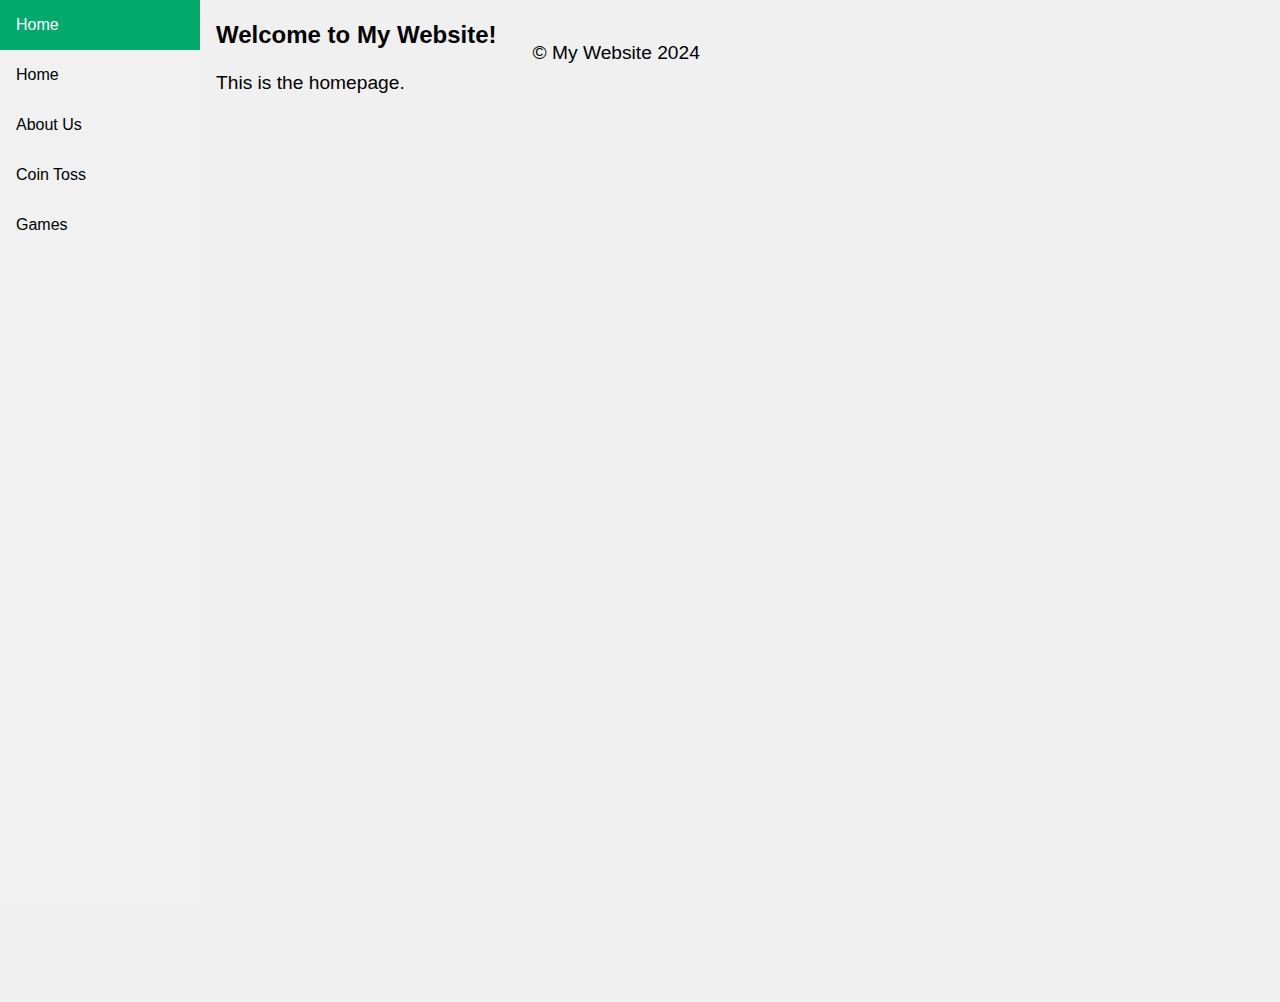
==== index.html @ bf78cab4 "Sidebar navigation" ====
<!DOCTYPE html>
<html lang="en">
<head>
    <title>My Website</title>
    <meta charset="UTF-8">
    <meta name="viewport" content="width=device-width, initial-scale=1.0">
    <link rel="stylesheet" href="style.css">
	<link rel="stylesheet" href="https://cdnjs.cloudflare.com/ajax/libs/font-awesome/4.7.0/css/font-awesome.min.css">
    <script src="script.js"></script>
</head>
<body>	<!-- The sidebar -->
	<div class="sidebar">
	  <a class="active" href="#home">Home</a>
	  <a href="index.html">Home</a>
	  <a href="about.html">About Us</a>
	  <a href="cointoss.html">Coin  Toss</a>
	  <a href="games.html">Games</a>
	</div>
	
	<!-- Page content -->
	<div class="content">
        <h2>Welcome to My Website!</h2>
        <p>This is the homepage.</p>
    </div>

    <footer>
        <p>&copy; My Website 2024</p>
    </footer>
</body>
</html>
---- style.css ----
body {
    font-family: Arial, sans-serif;
    margin: 0;
	padding: 0;
    background-color: #f0f0f0;
	display: flex;
}

 /* The side navigation menu */
.sidebar {
  margin: 0;
  padding: 0;
  width: 200px;
  background-color: #f1f1f1;
  position: fixed;
  height: 100%;
  overflow: auto;
}

/* Sidebar links */
.sidebar a {
  display: block;
  color: black;
  padding: 16px;
  text-decoration: none;
}

/* Active/current link */
.sidebar a.active {
  background-color: #04AA6D;
  color: white;
}

/* Links on mouse-over */
.sidebar a:hover:not(.active) {
  background-color: #555;
  color: white;
}

/* Page content. The value of the margin-left property should match the value of the sidebar's width property */
div.content {
  margin-left: 200px;
  padding: 1px 16px;
  height: 1000px;
}

/* On screens that are less than 700px wide, make the sidebar into a topbar */
@media screen and (max-width: 700px) {
  .sidebar {
    width: 100%;
    height: auto;
    position: relative;
  }
  .sidebar a {float: left;}
  div.content {margin-left: 0;}
}

/* On screens that are less than 400px, display the bar vertically, instead of horizontally */
@media screen and (max-width: 400px) {
  .sidebar a {
    text-align: center;
    float: none;
  }
}


header {
  background-color: #f0f0f0;
  padding: 20px;
  text-align: center;
  box-shadow: 0px 2px 4px rgba(0, 0, 0, 0.1);
}

h1 {
    text-align: center;
    color: #333;
    font-size: 2.5rem;
    margin-bottom: 1rem;
}

p {
    font-size: 1.2rem;
    line-height: 1.5;
    margin-bottom: 1rem;
}

img {
    display: block;
    margin: 0 auto;
    max-width: 100%;
    height: auto;
}

#muteButton {
  background: none;
  border: none;
  cursor: pointer;
}

#muteButton i {
  font-size: 24px;
}

footer {
  background-color: #f0f0f0;
  padding: 20px;
  text-align: center;
}
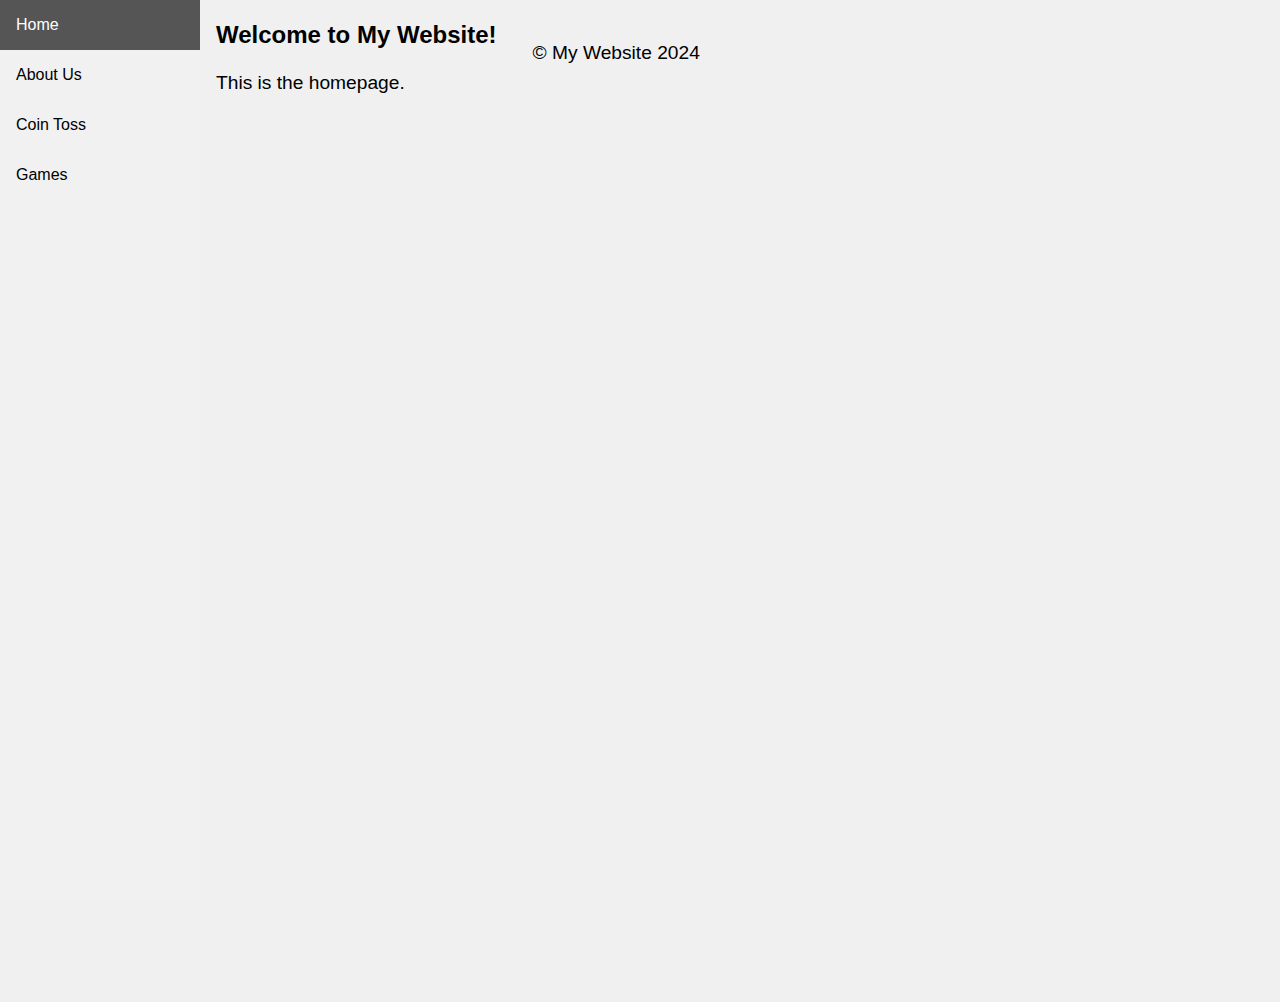
==== commit 6b066b6b: "Sidebar for Coin Toss page" ====
--- a/index.html
+++ b/index.html
@@ -10,7 +10,6 @@
 </head>
 <body>	<!-- The sidebar -->
 	<div class="sidebar">
-	  <a class="active" href="#home">Home</a>
 	  <a href="index.html">Home</a>
 	  <a href="about.html">About Us</a>
 	  <a href="cointoss.html">Coin  Toss</a>
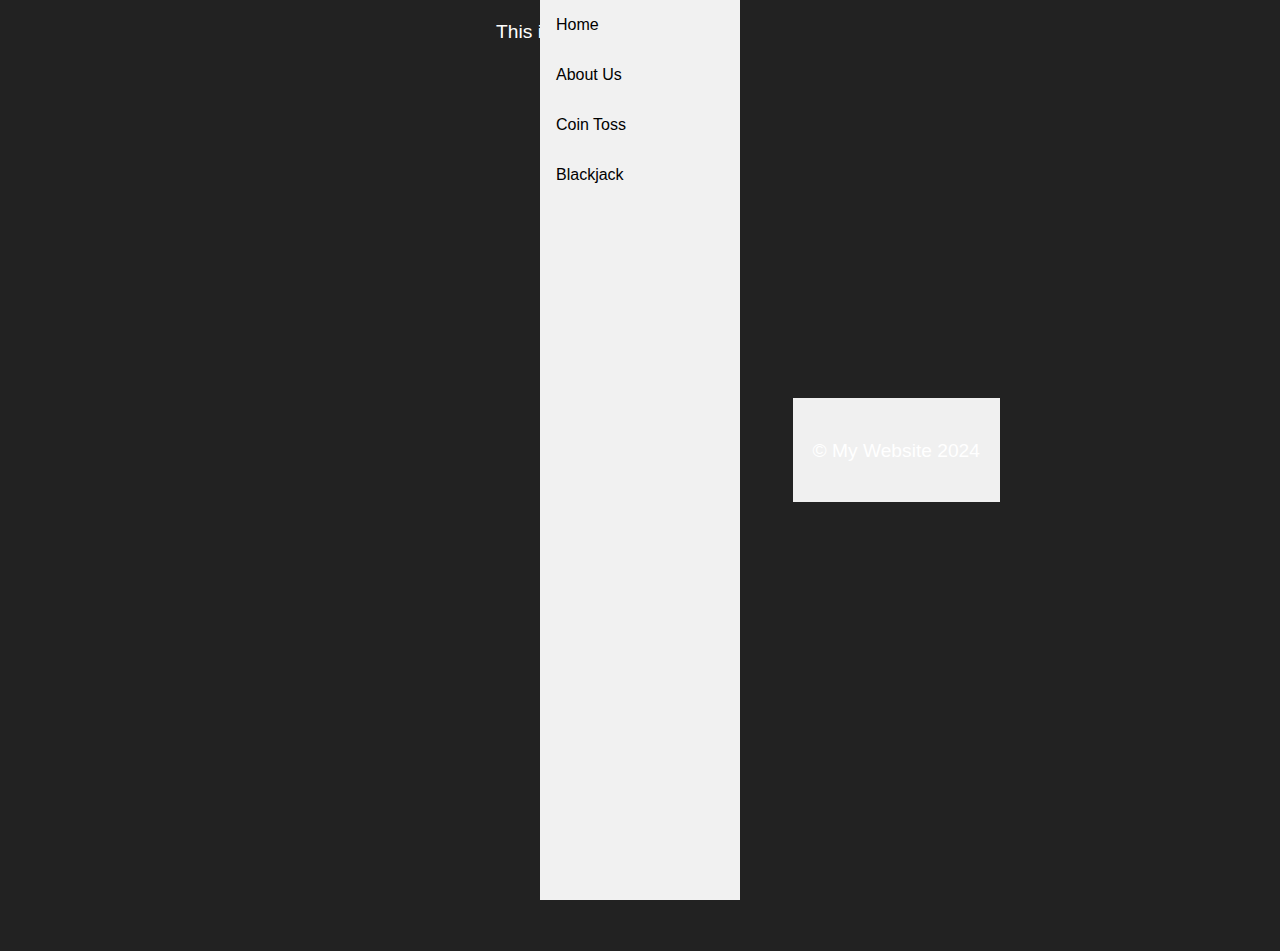
==== commit 65c7920d: "Initial Blackjack" ====
--- a/index.html
+++ b/index.html
@@ -13,7 +13,7 @@
 	  <a href="index.html">Home</a>
 	  <a href="about.html">About Us</a>
 	  <a href="cointoss.html">Coin  Toss</a>
-	  <a href="games.html">Games</a>
+	  <a href="blackjack.html">Blackjack</a>
 	</div>
 	
 	<!-- Page content -->
--- a/style.css
+++ b/style.css
@@ -1,9 +1,13 @@
+/* General Styles */
 body {
-    font-family: Arial, sans-serif;
-    margin: 0;
-	padding: 0;
-    background-color: #f0f0f0;
-	display: flex;
+  font-family: Arial, sans-serif;
+  margin: 0;
+  display: flex;
+  justify-content: center;
+  align-items: center;
+  height: 100vh;
+  background-color: #222;
+  color: #fff;
 }
 
  /* The side navigation menu */
@@ -95,11 +99,65 @@
   background: none;
   border: none;
   cursor: pointer;
+  font-size: 20px;
 }
 
-#muteButton i {
-  font-size: 24px;
+
+
+
+/* Game Container */
+.game-container {
+  display: flex;
+  flex-direction: column;
+  align-items: center;
 }
+
+/* Player and Dealer Hands */
+.player-hand, .dealer-hand {
+  display: flex;
+  justify-content: center;
+  margin-bottom: 20px;
+}
+
+.card {
+  width: 70px;
+  height: 100px;
+  background-color: white;
+  border: 1px solid black;
+  margin: 0 10px;
+  display: flex;
+  justify-content: center;
+  align-items: center;
+  font-size: 18px;
+  font-weight: bold;
+  position: relative;
+}
+
+.card.ace {
+  /* Additional styling for Ace cards */
+}
+
+/* Game Controls */
+.game-controls {
+  display: flex;
+  gap: 20px;
+}
+
+button {
+  padding: 10px 20px;
+  background-color: #4CAF50;
+  color: white;
+  border: none;
+  cursor: pointer;
+}
+
+/* Game Information */
+.game-info {
+  margin-top: 20px;
+  text-align: center;
+}
+
+
 
 footer {
   background-color: #f0f0f0;
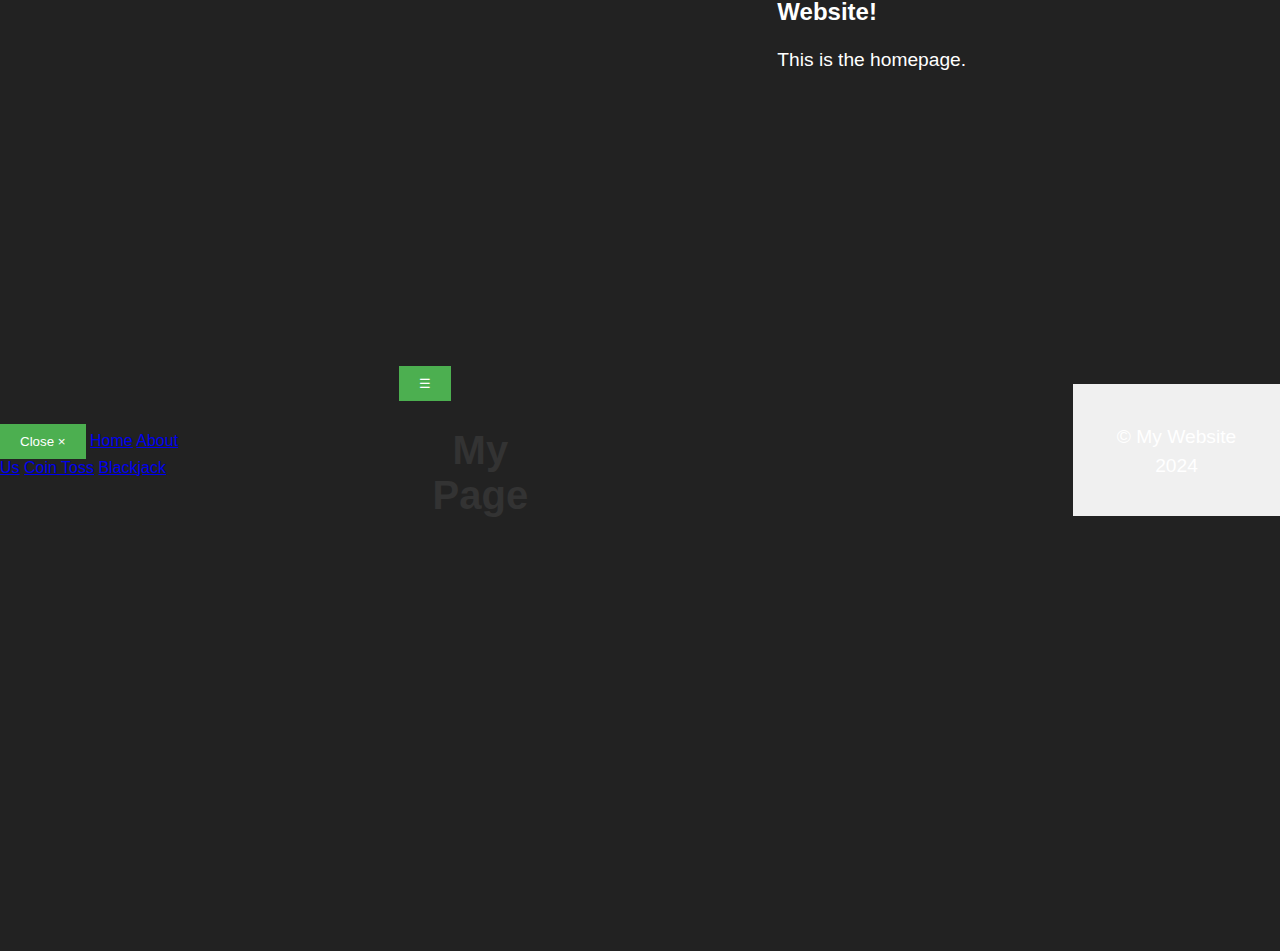
==== commit ae7cdc24: "Updated sidebar" ====
--- a/index.html
+++ b/index.html
@@ -8,12 +8,23 @@
 	<link rel="stylesheet" href="https://cdnjs.cloudflare.com/ajax/libs/font-awesome/4.7.0/css/font-awesome.min.css">
     <script src="script.js"></script>
 </head>
-<body>	<!-- The sidebar -->
-	<div class="sidebar">
-	  <a href="index.html">Home</a>
-	  <a href="about.html">About Us</a>
-	  <a href="cointoss.html">Coin  Toss</a>
-	  <a href="blackjack.html">Blackjack</a>
+<body>	
+	<!-- The sidebar -->
+	<div class="w3-sidebar w3-bar-block w3-collapse w3-card" style="width:200px;" id="mySidebar">
+	  <button class="w3-bar-item w3-button w3-hide-large"
+	  onclick="w3_close()">Close &times;</button>
+	  <a href="index.html" class="w3-bar-item w3-button">Home</a>
+	  <a href="about.html" class="w3-bar-item w3-button">About Us</a>
+	  <a href="cointoss.html" class="w3-bar-item w3-button">Coin  Toss</a>
+	  <a href="blackjack.html" class="w3-bar-item w3-button">Blackjack</a>
+	</div>
+	<div class="w3-main" style="margin-left:200px">
+	<div class="w3-teal">
+	  <button class="w3-button w3-teal w3-xlarge" onclick="w3_open()">&#9776;</button>
+	  <div class="w3-container">
+		<h1>My Page</h1>
+	  </div>
+	  </div>
 	</div>
 	
 	<!-- Page content -->
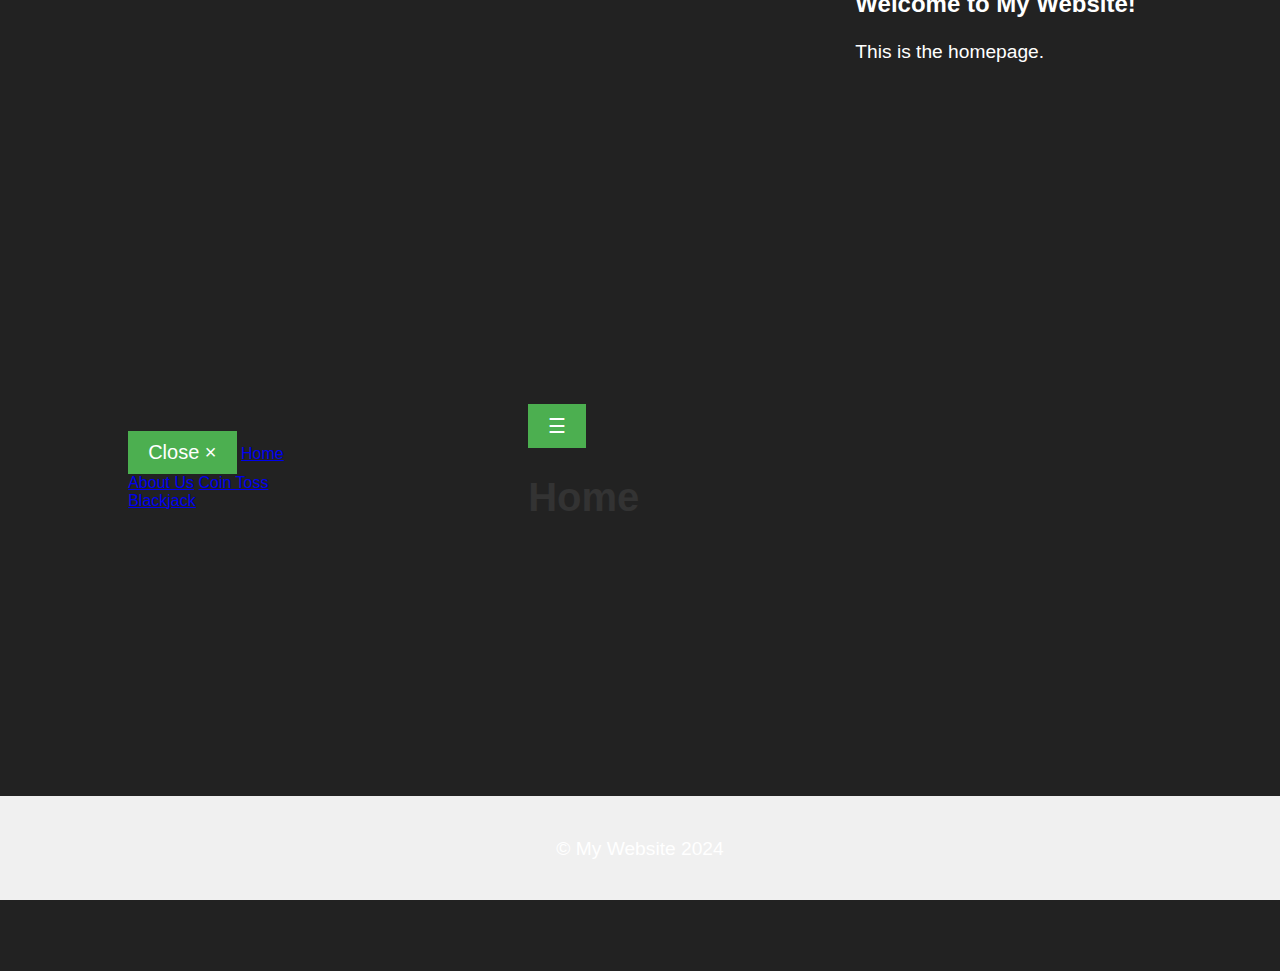
==== commit 18ffdfd4: "Sidebar update" ====
--- a/index.html
+++ b/index.html
@@ -8,24 +8,36 @@
 	<link rel="stylesheet" href="https://cdnjs.cloudflare.com/ajax/libs/font-awesome/4.7.0/css/font-awesome.min.css">
     <script src="script.js"></script>
 </head>
-<body>	
+<body>
+
 	<!-- The sidebar -->
 	<div class="w3-sidebar w3-bar-block w3-collapse w3-card" style="width:200px;" id="mySidebar">
-	  <button class="w3-bar-item w3-button w3-hide-large"
-	  onclick="w3_close()">Close &times;</button>
-	  <a href="index.html" class="w3-bar-item w3-button">Home</a>
-	  <a href="about.html" class="w3-bar-item w3-button">About Us</a>
-	  <a href="cointoss.html" class="w3-bar-item w3-button">Coin  Toss</a>
-	  <a href="blackjack.html" class="w3-bar-item w3-button">Blackjack</a>
+		<button class="w3-bar-item w3-button w3-hide-large" onclick="w3_close()">Close &times;</button>
+			<a href="index.html" class="w3-bar-item w3-button">Home</a>
+			<a href="about.html" class="w3-bar-item w3-button">About Us</a>
+			<a href="cointoss.html" class="w3-bar-item w3-button">Coin  Toss</a>
+			<a href="blackjack.html" class="w3-bar-item w3-button">Blackjack</a>
 	</div>
+
 	<div class="w3-main" style="margin-left:200px">
+
 	<div class="w3-teal">
-	  <button class="w3-button w3-teal w3-xlarge" onclick="w3_open()">&#9776;</button>
-	  <div class="w3-container">
-		<h1>My Page</h1>
-	  </div>
-	  </div>
+		<button class="w3-button w3-teal w3-xlarge" onclick="w3_open()">&#9776;</button>
+		<div class="w3-container">
+			<h1>Home</h1>
+		</div>
+		</div>
 	</div>
+
+	<script>
+		function w3_open() {
+			document.getElementById("mySidebar").style.display = "block";
+		}
+
+		function w3_close() {
+			document.getElementById("mySidebar").style.display = "none";
+		}
+	</script>
 	
 	<!-- Page content -->
 	<div class="content">
--- a/style.css
+++ b/style.css
@@ -1,78 +1,82 @@
 /* General Styles */
 body {
-  font-family: Arial, sans-serif;
-  margin: 0;
-  display: flex;
-  justify-content: center;
-  align-items: center;
-  height: 100vh;
-  background-color: #222;
-  color: #fff;
-}
-
- /* The side navigation menu */
+    font-family: Arial, sans-serif;
+    margin: 0;
+    padding: 20px; /* Added padding */
+    display: flex;
+    justify-content: center;
+    align-items: center;
+    height: 100vh;
+    background-color: #222;
+    color: #fff;
+}
+
+/* The side navigation menu */
 .sidebar {
-  margin: 0;
-  padding: 0;
-  width: 200px;
-  background-color: #f1f1f1;
-  position: fixed;
-  height: 100%;
-  overflow: auto;
+    margin: 0;
+    padding: 0;
+    width: 200px;
+    background-color: #f1f1f1;
+    position: fixed;
+    height: 100%;
+    overflow: auto;
 }
 
 /* Sidebar links */
 .sidebar a {
-  display: block;
-  color: black;
-  padding: 16px;
-  text-decoration: none;
+    display: block;
+    color: black;
+    padding: 16px;
+    text-decoration: none;
 }
 
 /* Active/current link */
 .sidebar a.active {
-  background-color: #04AA6D;
-  color: white;
+    background-color: #04AA6D;
+    color: white;
 }
 
 /* Links on mouse-over */
 .sidebar a:hover:not(.active) {
-  background-color: #555;
-  color: white;
+    background-color: #555;
+    color: white;
 }
 
 /* Page content. The value of the margin-left property should match the value of the sidebar's width property */
 div.content {
-  margin-left: 200px;
-  padding: 1px 16px;
-  height: 1000px;
+    margin-left: 200px;
+    padding: 1px 16px;
+    height: 1000px;
 }
 
 /* On screens that are less than 700px wide, make the sidebar into a topbar */
 @media screen and (max-width: 700px) {
-  .sidebar {
-    width: 100%;
-    height: auto;
-    position: relative;
-  }
-  .sidebar a {float: left;}
-  div.content {margin-left: 0;}
+    .sidebar {
+        width: 100%;
+        height: auto;
+        position: relative;
+    }
+    .sidebar a {
+        float: left;
+    }
+    div.content {
+        margin-left: 0;
+    }
 }
 
 /* On screens that are less than 400px, display the bar vertically, instead of horizontally */
 @media screen and (max-width: 400px) {
-  .sidebar a {
-    text-align: center;
-    float: none;
-  }
-}
-
+    .sidebar a {
+        text-align: center;
+        float: none;
+    }
+}
 
 header {
-  background-color: #f0f0f0;
-  padding: 20px;
-  text-align: center;
-  box-shadow: 0px 2px 4px rgba(0, 0, 0, 0.1);
+    background-color: #f0f0f0;
+    padding: 20px;
+    text-align: center;
+    box-shadow: 0px 2px 4px rgba(0, 0, 0, 0.1);
 }
 
 h1 {
@@ -96,71 +100,104 @@
 }
 
 #muteButton {
-  background: none;
-  border: none;
-  cursor: pointer;
-  font-size: 20px;
-}
-
-
-
+    background: none;
+    border: none;
+    cursor: pointer;
+    font-size: 20px;
+}
 
 /* Game Container */
 .game-container {
-  display: flex;
-  flex-direction: column;
-  align-items: center;
+    display: flex;
+    flex-direction: column;
+    align-items: center;
 }
 
 /* Player and Dealer Hands */
 .player-hand, .dealer-hand {
-  display: flex;
-  justify-content: center;
-  margin-bottom: 20px;
+    display: flex;
+    justify-content: center;
+    margin-bottom: 20px;
 }
 
 .card {
-  width: 70px;
-  height: 100px;
-  background-color: white;
-  border: 1px solid black;
-  margin: 0 10px;
+    width: 70px;
+    height: 100px;
+    background-color: white;
+    border: 1px solid black;
+    margin: 0 10px;
+    display: flex;
+    justify-content: center;
+    align-items: center;
+    font-size: 18px;
+    font-weight: bold;
+    position: relative;
+}
+
+.card:before {
+  content: '';
+  position: absolute;
+  top: 0;
+  left: 0;
+  width: 100%;
+  height: 100%;
+  background-image: "images/sunset.png";
+  background-size: cover;
+}
+
+.card.flipped:before {
+  content: '';
+  display: none;
+}
+
+.card .card-face {
+  position: absolute;
+  top: 0;
+  left: 0;
+  width: 100%;
+  height: 100%;
   display: flex;
   justify-content: center;
   align-items: center;
-  font-size: 18px;
+  font-size: 18px;  
   font-weight: bold;
-  position: relative;
 }
 
 .card.ace {
-  /* Additional styling for Ace cards */
+    background-color: #ffeb3b; /* Example: Yellow background for Ace cards */
+    color: #000;
 }
 
 /* Game Controls */
 .game-controls {
-  display: flex;
-  gap: 20px;
+    display: flex;
+    gap: 20px;
 }
 
 button {
-  padding: 10px 20px;
-  background-color: #4CAF50;
-  color: white;
-  border: none;
-  cursor: pointer;
+    padding: 10px 20px;
+    background-color: #4CAF50;
+    color: white;
+    border: none;
+    cursor: pointer;
+    font-size: 20px; /* Added font-size for consistency */
+}
+
+button:hover {
+    background-color: #45a049; /* Added hover effect */
 }
 
 /* Game Information */
 .game-info {
-  margin-top: 20px;
-  text-align: center;
-}
-
-
+    margin-top: 20px;
+    text-align: center;
+}
 
 footer {
-  background-color: #f0f0f0;
-  padding: 20px;
-  text-align: center;
-}+    background-color: #f0f0f0;
+    padding: 20px;
+    text-align: center;
+    position: fixed;
+    bottom: 0;
+    width: 100%;
+}
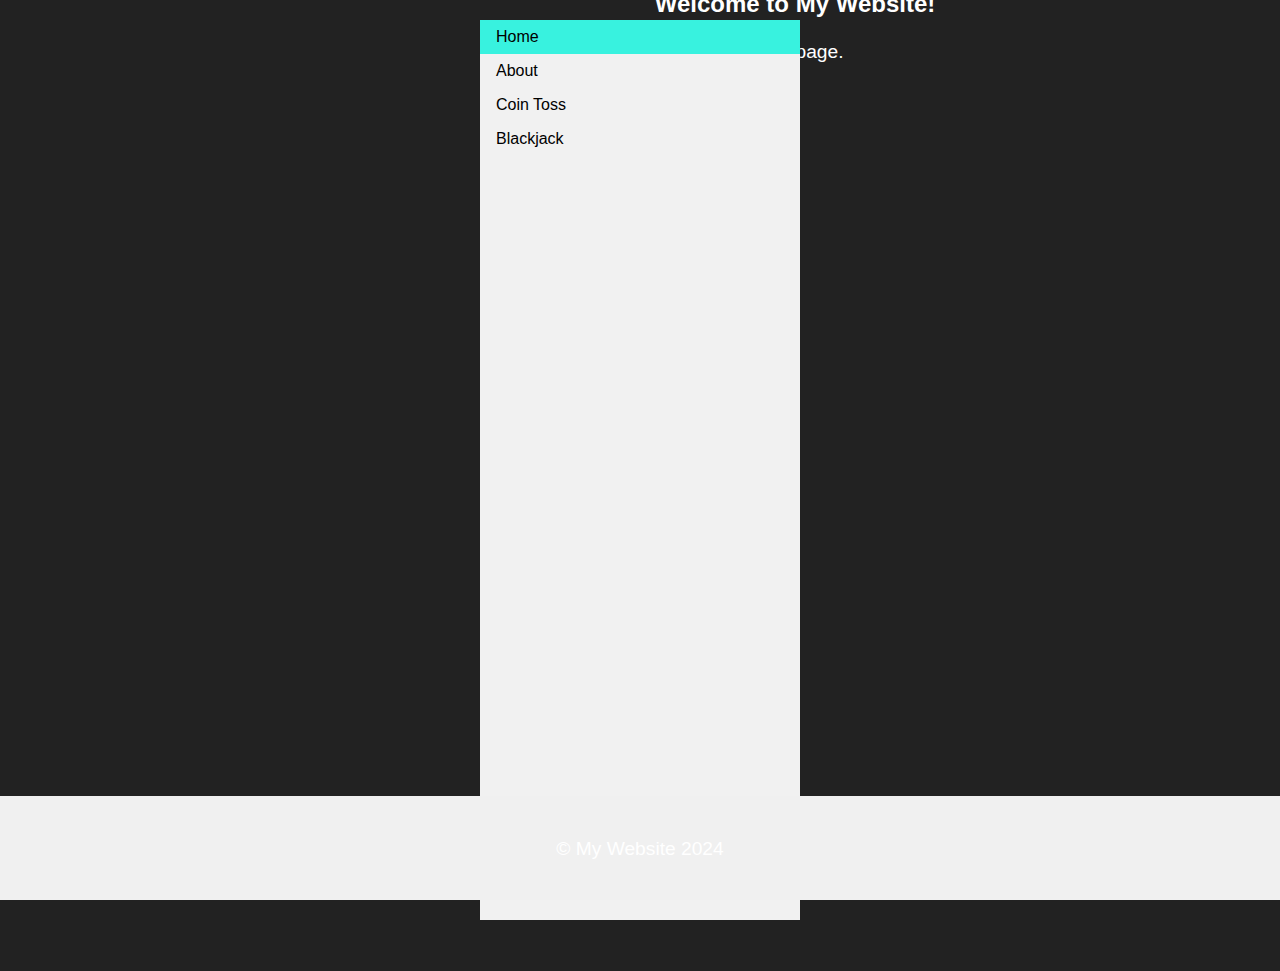
==== commit cdca250d: "Update navigation menu" ====
--- a/index.html
+++ b/index.html
@@ -11,33 +11,12 @@
 <body>
 
 	<!-- The sidebar -->
-	<div class="w3-sidebar w3-bar-block w3-collapse w3-card" style="width:200px;" id="mySidebar">
-		<button class="w3-bar-item w3-button w3-hide-large" onclick="w3_close()">Close &times;</button>
-			<a href="index.html" class="w3-bar-item w3-button">Home</a>
-			<a href="about.html" class="w3-bar-item w3-button">About Us</a>
-			<a href="cointoss.html" class="w3-bar-item w3-button">Coin  Toss</a>
-			<a href="blackjack.html" class="w3-bar-item w3-button">Blackjack</a>
-	</div>
-
-	<div class="w3-main" style="margin-left:200px">
-
-	<div class="w3-teal">
-		<button class="w3-button w3-teal w3-xlarge" onclick="w3_open()">&#9776;</button>
-		<div class="w3-container">
-			<h1>Home</h1>
-		</div>
-		</div>
-	</div>
-
-	<script>
-		function w3_open() {
-			document.getElementById("mySidebar").style.display = "block";
-		}
-
-		function w3_close() {
-			document.getElementById("mySidebar").style.display = "none";
-		}
-	</script>
+	<ul class="sidenav">
+		<li><a class="active" href="index.html">Home</a></li>
+		<li><a href="about.html">About</a></li>
+		<li><a href="cointoss.html">Coin Toss</a></li>
+		<li><a href="blackjack.html">Blackjack</a></li>
+	</ul>
 	
 	<!-- Page content -->
 	<div class="content">
--- a/style.css
+++ b/style.css
@@ -11,66 +11,66 @@
     color: #fff;
 }
 
+
+
 /* The side navigation menu */
-.sidebar {
-    margin: 0;
-    padding: 0;
-    width: 200px;
-    background-color: #f1f1f1;
-    position: fixed;
-    height: 100%;
-    overflow: auto;
-}
-
-/* Sidebar links */
-.sidebar a {
-    display: block;
-    color: black;
-    padding: 16px;
-    text-decoration: none;
-}
-
-/* Active/current link */
-.sidebar a.active {
-    background-color: #04AA6D;
-    color: white;
-}
-
-/* Links on mouse-over */
-.sidebar a:hover:not(.active) {
-    background-color: #555;
-    color: white;
-}
-
-/* Page content. The value of the margin-left property should match the value of the sidebar's width property */
+ul.sidenav {
+	list-style-type: none;
+	margin: 0;
+	padding: 0;
+	width: 25%;
+	background-color: #f1f1f1;
+	position: fixed;
+	height: 100%;
+	overflow: auto;
+}
+
+ul.sidenav li a {
+	display: block;
+	color: #000;
+	padding: 8px 16px;
+	text-decoration: none;
+}
+ 
+ul.sidenav li a.active {
+	background-color: #38f2df;
+	color: black;
+}
+
+ul.sidenav li a:hover:not(.active) {
+	background-color: #555;
+	color: white;
+}
+
 div.content {
-    margin-left: 200px;
-    padding: 1px 16px;
-    height: 1000px;
-}
-
-/* On screens that are less than 700px wide, make the sidebar into a topbar */
-@media screen and (max-width: 700px) {
-    .sidebar {
-        width: 100%;
-        height: auto;
-        position: relative;
-    }
-    .sidebar a {
-        float: left;
-    }
-    div.content {
-        margin-left: 0;
-    }
-}
-
-/* On screens that are less than 400px, display the bar vertically, instead of horizontally */
+	margin-left: 25%;
+	padding: 1px 16px;
+	height: 1000px;
+}
+
+@media screen and (max-width: 900px) {
+	ul.sidenav {
+		width: 100%;
+		height: auto;
+		position: relative;
+	}
+  
+	ul.sidenav li a {
+		float: left;
+		padding: 15px;
+	}
+  
+	div.content { margin-left: 0; }
+}
+
 @media screen and (max-width: 400px) {
-    .sidebar a {
-        text-align: center;
-        float: none;
-    }
-}
+	ul.sidenav li a {
+		text-align: center;
+		float: none;
+	}
+}
+
+
 
 header {
     background-color: #f0f0f0;
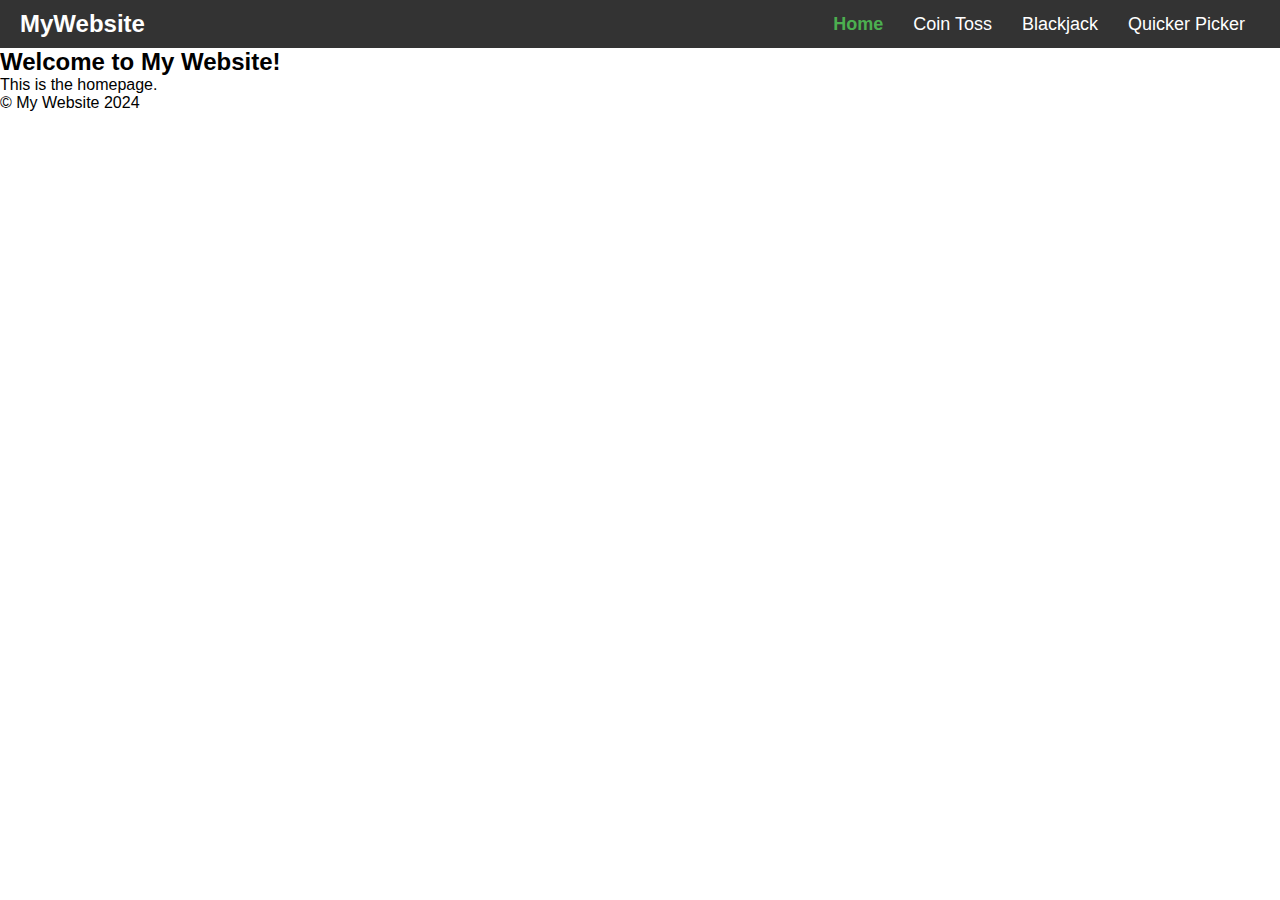
==== commit 6dff9915: "Fixed links and labels in navbar" ====
--- a/index.html
+++ b/index.html
@@ -11,12 +11,25 @@
 <body>
 
 	<!-- The sidebar -->
-	<ul class="sidenav">
-		<li><a class="active" href="index.html">Home</a></li>
-		<li><a href="about.html">About</a></li>
-		<li><a href="cointoss.html">Coin Toss</a></li>
-		<li><a href="blackjack.html">Blackjack</a></li>
-	</ul>
+    <nav>
+        <div class="navbar">
+            <a href="index.html" class="logo">MyWebsite</a>
+            <ul class="nav-links">
+                <li><a href="index.html">Home</a></li>
+                <li><a href="cointoss.html">Coin Toss</a></li>
+                <li><a href="blackjack.html">Blackjack</a></li>
+                <li><a href="picker.html">Quicker Picker</a></li>
+            </ul>
+            <div class="hamburger" onclick="toggleMenu()">
+                <span></span>
+                <span></span>
+                <span></span>
+            </div>
+        </div>
+    </nav>
+
+    <script src="script.js"></script>
+	
 	
 	<!-- Page content -->
 	<div class="content">
--- a/style.css
+++ b/style.css
@@ -1,203 +1,111 @@
-/* General Styles */
-body {
-    font-family: Arial, sans-serif;
-    margin: 0;
-    padding: 20px; /* Added padding */
-    display: flex;
-    justify-content: center;
-    align-items: center;
-    height: 100vh;
-    background-color: #222;
-    color: #fff;
-}
+        /* Basic reset */
+        * {
+            margin: 0;
+            padding: 0;
+            box-sizing: border-box;
+        }
 
+        body {
+            font-family: Arial, sans-serif;
+        }
 
+        /* Navbar container */
+        nav {
+            background-color: #333;
+            padding: 10px 20px;
+        }
 
-/* The side navigation menu */
-ul.sidenav {
-	list-style-type: none;
-	margin: 0;
-	padding: 0;
-	width: 25%;
-	background-color: #f1f1f1;
-	position: fixed;
-	height: 100%;
-	overflow: auto;
-}
+        /* Flex container for navbar */
+        .navbar {
+            display: flex;
+            justify-content: space-between;
+            align-items: center;
+        }
 
-ul.sidenav li a {
-	display: block;
-	color: #000;
-	padding: 8px 16px;
-	text-decoration: none;
-}
- 
-ul.sidenav li a.active {
-	background-color: #38f2df;
-	color: black;
-}
+        /* Logo */
+        .logo {
+            color: #fff;
+            font-size: 24px;
+            font-weight: bold;
+            text-decoration: none;
+        }
 
-ul.sidenav li a:hover:not(.active) {
-	background-color: #555;
-	color: white;
-}
+        /* Navbar links */
+        .nav-links {
+            display: flex;
+            list-style-type: none;
+        }
 
-div.content {
-	margin-left: 25%;
-	padding: 1px 16px;
-	height: 1000px;
-}
+        .nav-links li {
+            margin: 0 15px;
+        }
 
-@media screen and (max-width: 900px) {
-	ul.sidenav {
-		width: 100%;
-		height: auto;
-		position: relative;
-	}
-  
-	ul.sidenav li a {
-		float: left;
-		padding: 15px;
-	}
-  
-	div.content { margin-left: 0; }
-}
+        .nav-links a {
+            color: #fff;
+            text-decoration: none;
+            font-size: 18px;
+        }
 
-@media screen and (max-width: 400px) {
-	ul.sidenav li a {
-		text-align: center;
-		float: none;
-	}
-}
+        .nav-links a:hover {
+            color: #ddd;
+        }
 
+        /* Active page styling */
+        .nav-links a.active {
+            color: #4CAF50; /* Highlight color for active link */
+            font-weight: bold;
+        }
 
+        /* Hamburger menu for mobile */
+        .hamburger {
+            display: none;
+            cursor: pointer;
+            font-size: 24px;
+            color: #fff;
+        }
 
-header {
-    background-color: #f0f0f0;
-    padding: 20px;
-    text-align: center;
-    box-shadow: 0px 2px 4px rgba(0, 0, 0, 0.1);
-}
+        /* Hamburger line styles (three bars) */
+        .hamburger span {
+            display: block;
+            width: 25px;
+            height: 3px;
+            background-color: #fff;
+            margin: 5px;
+            transition: 0.4s;
+        }
 
-h1 {
-    text-align: center;
-    color: #333;
-    font-size: 2.5rem;
-    margin-bottom: 1rem;
-}
+        /* Responsive Styles */
+        @media (max-width: 768px) {
+            .nav-links {
+                display: none;
+                flex-direction: column;
+                width: 100%;
+                text-align: center;
+                background-color: #333;
+            }
 
-p {
-    font-size: 1.2rem;
-    line-height: 1.5;
-    margin-bottom: 1rem;
-}
+            .nav-links.active {
+                display: flex;
+            }
 
-img {
-    display: block;
-    margin: 0 auto;
-    max-width: 100%;
-    height: auto;
-}
+            .hamburger {
+                display: block;
+            }
 
-#muteButton {
-    background: none;
-    border: none;
-    cursor: pointer;
-    font-size: 20px;
-}
+            .nav-links li {
+                margin: 10px 0;
+            }
+        }
 
-/* Game Container */
-.game-container {
-    display: flex;
-    flex-direction: column;
-    align-items: center;
-}
+        /* Animation for the X (close icon) */
+        .hamburger.active span:nth-child(1) {
+            transform: rotate(45deg) translate(5px, 6px);
+        }
 
-/* Player and Dealer Hands */
-.player-hand, .dealer-hand {
-    display: flex;
-    justify-content: center;
-    margin-bottom: 20px;
-}
+        .hamburger.active span:nth-child(2) {
+            opacity: 0;
+        }
 
-.card {
-    width: 70px;
-    height: 100px;
-    background-color: white;
-    border: 1px solid black;
-    margin: 0 10px;
-    display: flex;
-    justify-content: center;
-    align-items: center;
-    font-size: 18px;
-    font-weight: bold;
-    position: relative;
-}
-
-.card:before {
-  content: '';
-  position: absolute;
-  top: 0;
-  left: 0;
-  width: 100%;
-  height: 100%;
-  background-image: "images/sunset.png";
-  background-size: cover;
-}
-
-.card.flipped:before {
-  content: '';
-  display: none;
-}
-
-.card .card-face {
-  position: absolute;
-  top: 0;
-  left: 0;
-  width: 100%;
-  height: 100%;
-  display: flex;
-  justify-content: center;
-  align-items: center;
-  font-size: 18px;  
-  font-weight: bold;
-}
-
-.card.ace {
-    background-color: #ffeb3b; /* Example: Yellow background for Ace cards */
-    color: #000;
-}
-
-/* Game Controls */
-.game-controls {
-    display: flex;
-    gap: 20px;
-}
-
-button {
-    padding: 10px 20px;
-    background-color: #4CAF50;
-    color: white;
-    border: none;
-    cursor: pointer;
-    font-size: 20px; /* Added font-size for consistency */
-}
-
-button:hover {
-    background-color: #45a049; /* Added hover effect */
-}
-
-/* Game Information */
-.game-info {
-    margin-top: 20px;
-    text-align: center;
-}
-
-footer {
-    background-color: #f0f0f0;
-    padding: 20px;
-    text-align: center;
-    position: fixed;
-    bottom: 0;
-    width: 100%;
-}
+        .hamburger.active span:nth-child(3) {
+            transform: rotate(-45deg) translate(5px, -6px);
+        }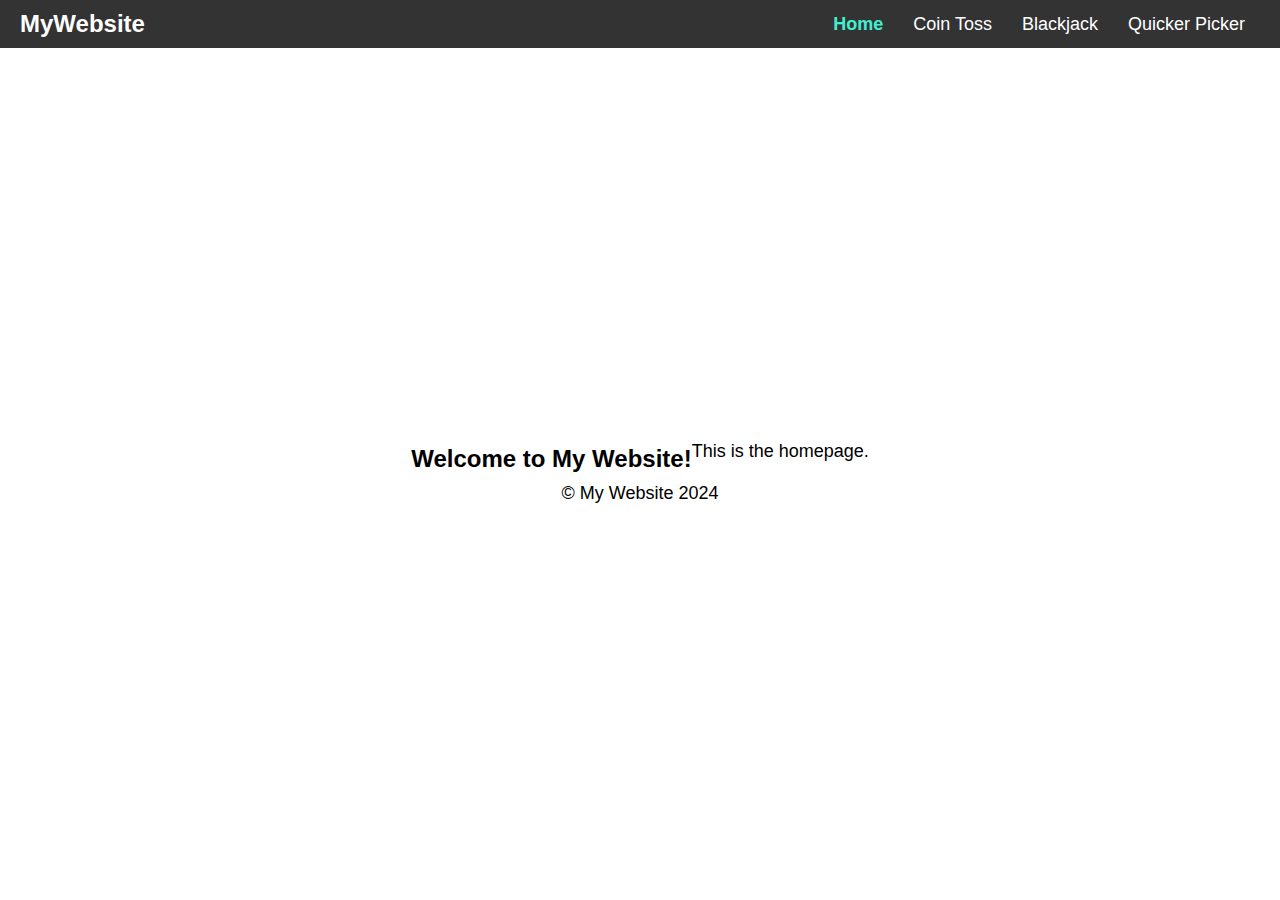
==== commit 54a28d10: "Sidebar update" ====
--- a/index.html
+++ b/index.html
@@ -10,7 +10,7 @@
 </head>
 <body>
 
-	<!-- The sidebar -->
+	<!-- The navbar -->
     <nav>
         <div class="navbar">
             <a href="index.html" class="logo">MyWebsite</a>
--- a/style.css
+++ b/style.css
@@ -1,111 +1,171 @@
-        /* Basic reset */
-        * {
-            margin: 0;
-            padding: 0;
-            box-sizing: border-box;
-        }
+	/* Basic reset */
+	* {
+		margin: 0;
+		padding: 0;
+		box-sizing: border-box;
+	}
 
-        body {
-            font-family: Arial, sans-serif;
-        }
+	body {
+		font-family: Arial, sans-serif;
+		display: flex;
+		flex-direction: column;
+		justify-content: center;
+		align-items: center;
+		height: 100vh;
+	}
+	
+	.content {
+		margin-top: 60px;
+		display: flex;
+		text-align: center;
+		justify-content: center;
+		align-items: center;
+		width: 90%;
+		
+	}
 
-        /* Navbar container */
-        nav {
-            background-color: #333;
-            padding: 10px 20px;
-        }
+	h1 {
+		font-size: 32px;
+		margin-bottom: 20px;
+	}
 
-        /* Flex container for navbar */
-        .navbar {
-            display: flex;
-            justify-content: space-between;
-            align-items: center;
-        }
+	p {
+		font-size: 18px;
+		line-height: 1.5;
+		margin-bottom: 15px;
+	}
 
-        /* Logo */
-        .logo {
-            color: #fff;
-            font-size: 24px;
-            font-weight: bold;
-            text-decoration: none;
-        }
+	#selection-area {
+		width: 300px;
+		height: 300px;
+		background-color: #f0f0f0;
+		border: 1px solid #ddd;
+		margin-top: 20px;
+	}
+	
+	.participant {
+		position: absolute;
+		width: 30px;
+		height: 30px;
+		border-radius: 30%;
+	}
 
-        /* Navbar links */
-        .nav-links {
-            display: flex;
-            list-style-type: none;
-        }
+	.participant:before {
+		content: '';
+		position: absolute;
+		top: -10px;
+		left: -10px;
+		width: 50px;
+		height: 50px;
+		border-radius: 50%;
+		background-color: rgba(0, 0, 0, 0.2);
+	}
 
-        .nav-links li {
-            margin: 0 15px;
-        }
 
-        .nav-links a {
-            color: #fff;
-            text-decoration: none;
-            font-size: 18px;
-        }
 
-        .nav-links a:hover {
-            color: #ddd;
-        }
+	/* Navbar container */
+	nav {
+		position: fixed;
+		top: 0;
+		left: 0;
+		width: 100%;
+		background-color: #333;
+		padding: 10px 20px;
+		z-index: 1;
+	}
 
-        /* Active page styling */
-        .nav-links a.active {
-            color: #4CAF50; /* Highlight color for active link */
-            font-weight: bold;
-        }
+	/* Flex container for navbar */
+	.navbar {
+		display: flex;
+		justify-content: space-between;
+		align-items: center;
+	}
 
-        /* Hamburger menu for mobile */
-        .hamburger {
-            display: none;
-            cursor: pointer;
-            font-size: 24px;
-            color: #fff;
-        }
+	/* Logo */
+	.logo {
+		color: #fff;
+		font-size: 24px;
+		font-weight: bold;
+		text-decoration: none;
+	}
 
-        /* Hamburger line styles (three bars) */
-        .hamburger span {
-            display: block;
-            width: 25px;
-            height: 3px;
-            background-color: #fff;
-            margin: 5px;
-            transition: 0.4s;
-        }
+	/* Navbar links */
+	.nav-links {
+		display: flex;
+		list-style-type: none;
+	}
 
-        /* Responsive Styles */
-        @media (max-width: 768px) {
-            .nav-links {
-                display: none;
-                flex-direction: column;
-                width: 100%;
-                text-align: center;
-                background-color: #333;
-            }
+	.nav-links li {
+		margin: 0 15px;
+	}
 
-            .nav-links.active {
-                display: flex;
-            }
+	.nav-links a {
+		color: #fff;
+		text-decoration: none;
+		font-size: 18px;
+	}
 
-            .hamburger {
-                display: block;
-            }
+	.nav-links a:hover {
+		color: #ddd;
+	}
 
-            .nav-links li {
-                margin: 10px 0;
-            }
-        }
+	/* Active page styling */
+	.nav-links a.active {
+		background-color: ;
+		color: #42EFD2; /* Highlight color for active link */
+		font-weight: bold;
+	}
 
-        /* Animation for the X (close icon) */
-        .hamburger.active span:nth-child(1) {
-            transform: rotate(45deg) translate(5px, 6px);
-        }
+	/* Hamburger menu for mobile */
+	.hamburger {
+		display: none;
+		cursor: pointer;
+		font-size: 24px;
+		color: #fff;
+	}
 
-        .hamburger.active span:nth-child(2) {
-            opacity: 0;
-        }
+	/* Hamburger line styles (three bars) */
+	.hamburger span {
+		display: block;
+		width: 25px;
+		height: 3px;
+		background-color: #fff;
+		margin: 5px;
+		transition: 0.4s ease-in-out;
+	}
 
-        .hamburger.active span:nth-child(3) {
-            transform: rotate(-45deg) translate(5px, -6px);
-        }+	/* Responsive Styles */
+	@media (max-width: 768px) {
+		.nav-links {
+			display: none;
+			flex-direction: column;
+			width: 100%;
+			text-align: center;
+			background-color: #333;
+		}
+
+		.nav-links.active {
+			display: flex;
+		}
+
+		.hamburger {
+			display: block;
+		}
+
+		.nav-links li {
+			margin: 10px 0;
+		}
+	}
+
+	/* Animation for the X (close icon) */
+	.hamburger.active span:nth-child(1) {
+		transform: rotate(45deg) translate(5px, 6px);
+	}
+
+	.hamburger.active span:nth-child(2) {
+		opacity: 0;
+	}
+
+	.hamburger.active span:nth-child(3) {
+		transform: rotate(-45deg) translate(5px, -6px);
+	}